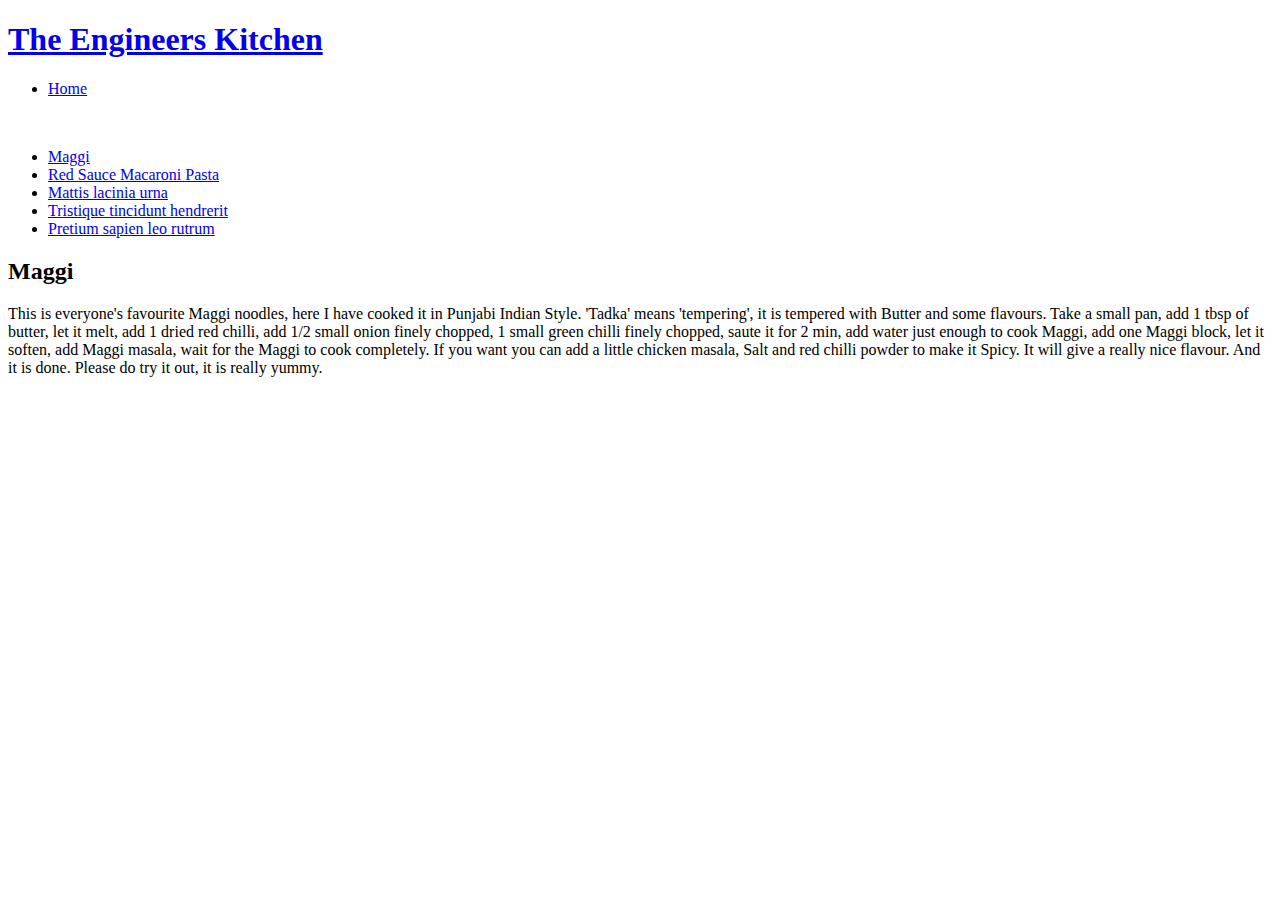
==== index.html @ 2f2355b6 "pasta" ====
<!DOCTYPE html PUBLIC "-//W3C//DTD XHTML 1.0 Strict//EN" "http://www.w3.org/TR/xhtml1/DTD/xhtml1-strict.dtd">

<html xmlns="http://www.w3.org/1999/xhtml">
	<head>
		<meta http-equiv="content-type" content="text/html; charset=utf-8" />
		<meta name="description" content="" />
		<meta name="keywords" content="" />
		<title>The Engineers Kitchen</title>
		<link href="http://fonts.googleapis.com/css?family=Oswald" rel="stylesheet" type="text/css" />
		<link rel="stylesheet" type="text/css" href="style.css" />
	</head>
	<body>
		<div id="outer">
			<div id="header">
				<div id="logo">
					<h1><a href="#">The Engineers Kitchen</a></h1>
				</div>
				<div id="nav">
					<ul>
						<li class="first active round">
							<a href="#">Home</a>
						</li>
						<!--li>
							<a href="#">Blog</a>
						</li>
						<li>
							<a href="#">About</a>
						</li>
						<li>
							<a href="#">Services</a>
						</li>
						<li>
							<a href="#">Links</a>
						</li>
						<li class="last">
							<a href="#">Contact</a>
						</li-->
					</ul>
					<br class="clear" />
				</div>
			</div>
			<!--div id="banner">
				<img src="images/pic01.jpg" width="1110" height="220" alt="" />
			</div-->
			<div id="main">
				<div id="sidebar">
					<ul class="linkedList">
						<li class="first">
							<a href="#">Maggi</a>
						</li>
						<li>
							<a href="red-sauce-macaroni-pasta.html">Red Sauce Macaroni Pasta</a>
						</li>
						<li>
							<a href="#">Mattis lacinia urna</a>
						</li>
						<li>
							<a href="#">Tristique tincidunt hendrerit</a>
						</li>
						<li class="last">
							<a href="#">Pretium sapien leo rutrum</a>
						</li-->
					</ul>
					<!--h3>Metus natoque</h3>
					<p>
						Imperdiet eleifend curae ultricies. Tincidunt pellentesque sodales integer urna.
					</p-->
				</div>
				<div id="content">
					<div id="box1">
						<div class="blogpost">
							<h2>Maggi</h2>
							<!--h3>Posted on 01.01.2012 by <a href="#">Someone</a></h3-->
							<!--img class="left" src="images/pic02.jpg" width="250" height="250" alt="" /-->
							<p>
								This is everyone's favourite Maggi noodles, here I have cooked it in Punjabi Indian Style. 'Tadka' means 'tempering', it is tempered with Butter and some flavours. Take a small pan, add 1 tbsp of butter, let it melt, add 1 dried red chilli, add 1/2 small onion finely chopped, 1 small green chilli finely chopped, saute it for 2 min, add water just enough to cook Maggi, add one Maggi block, let it soften, add Maggi masala, wait for the Maggi to cook completely. If you want you can add a little chicken masala, Salt and red chilli powder to make it Spicy. It will give a really nice flavour. And it is done. Please do try it out, it is really yummy.
							</p>
							<!--p class="meta">
								<span class="comments"><a href="#">0 Comments</a></span> &nbsp; <span class="readmore"><a href="#">View Post</a></span>
							</p-->
						</div>
					</div>
					<!--div id="box2">
						<h3>Mauris sit fermentum neque</h3>
						<p>
							Nibh ultrices semper ac ligula mollis a arcu. Lobortis vel suspendisse phasellus.
						</p>
						<ul class="linkedList">
							<li class="first">
								<a href="#">Feugiat vitae mauris consequat</a>
							</li>
							<li>
								<a href="#">Tempor purus tellus curae</a>
							</li>
							<li>
								<a href="#">Aliquam lectus eu egestas</a>
							</li>
							<li>
								<a href="#">Tempor cubilia dignissim tempus</a>
							</li>
							<li class="last">
								<a href="#">Pretium tempus pellentesque tortor</a>
							</li>
						</ul>
					</div>
					<div id="box3">
						<h3>Cubilia ante</h3>
						<img class="top" src="images/pic03.jpg" width="455" height="160" alt="" />
						<p>
							Quam a proin aliquam fringilla porttitor. Nulla sem sollicitudin magna morbi pretium. Ultricies quis ante dui vestibulum laoreet auctor.
						</p>
					</div-->
					<br class="clear"/>
				</div>
				<br class="clear"/>
			</div>
		</div>
		<!--div id="copyright">
			Cafetti by <a href="http://www.freewebtemplates.com">FWT</a>. Images by <a href="http://imagebase.davidniblack.com/">Image Base</a>.
		</div-->
	</body>
</html>
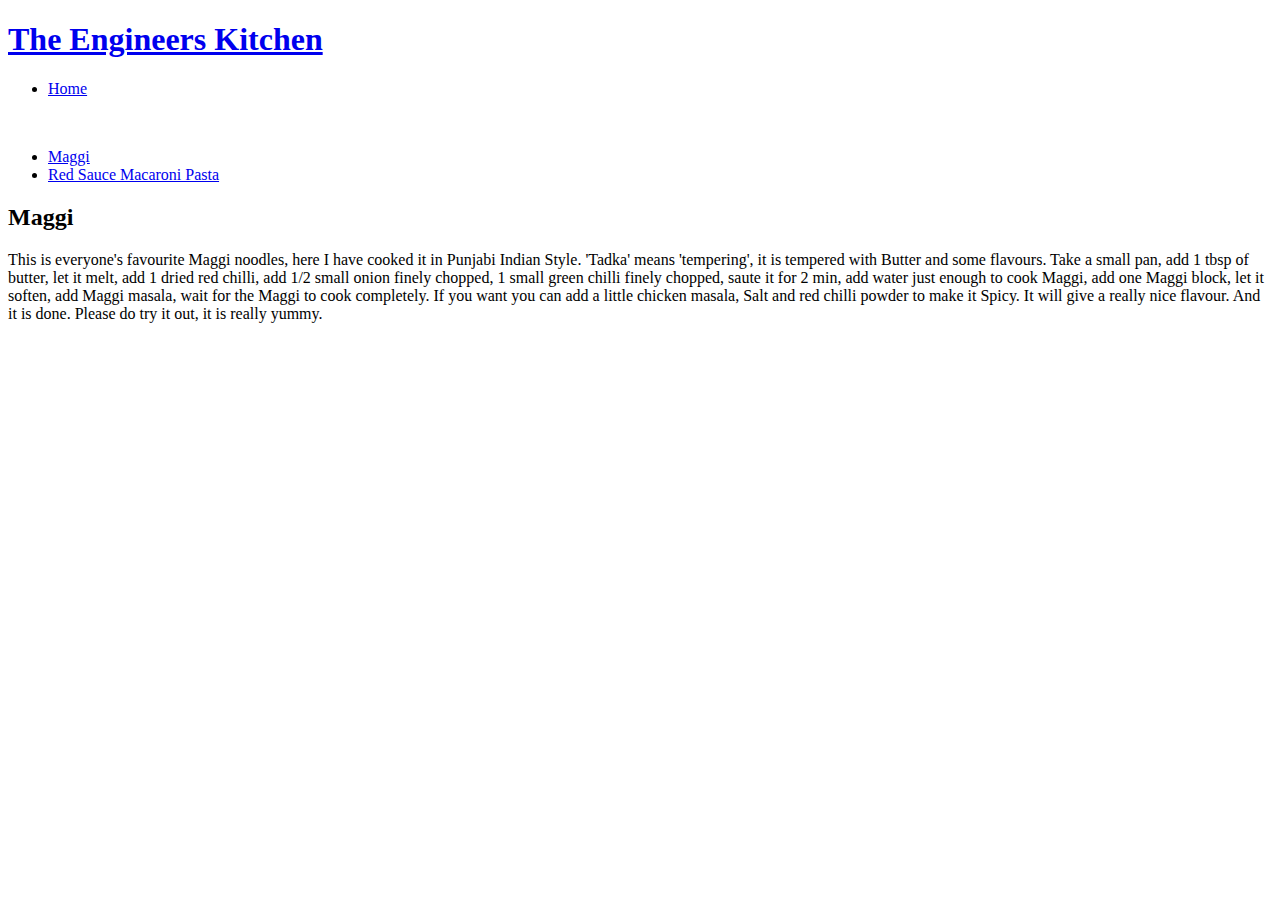
==== commit 2e5a6cf3: "pasta" ====
--- a/index.html
+++ b/index.html
@@ -9,7 +9,7 @@
 		<link href="http://fonts.googleapis.com/css?family=Oswald" rel="stylesheet" type="text/css" />
 		<link rel="stylesheet" type="text/css" href="style.css" />
 	</head>
-	<body>
+	<body class="stackedit">
 		<div id="outer">
 			<div id="header">
 				<div id="logo">
@@ -51,7 +51,7 @@
 						<li>
 							<a href="red-sauce-macaroni-pasta.html">Red Sauce Macaroni Pasta</a>
 						</li>
-						<li>
+						<!--li>
 							<a href="#">Mattis lacinia urna</a>
 						</li>
 						<li>
